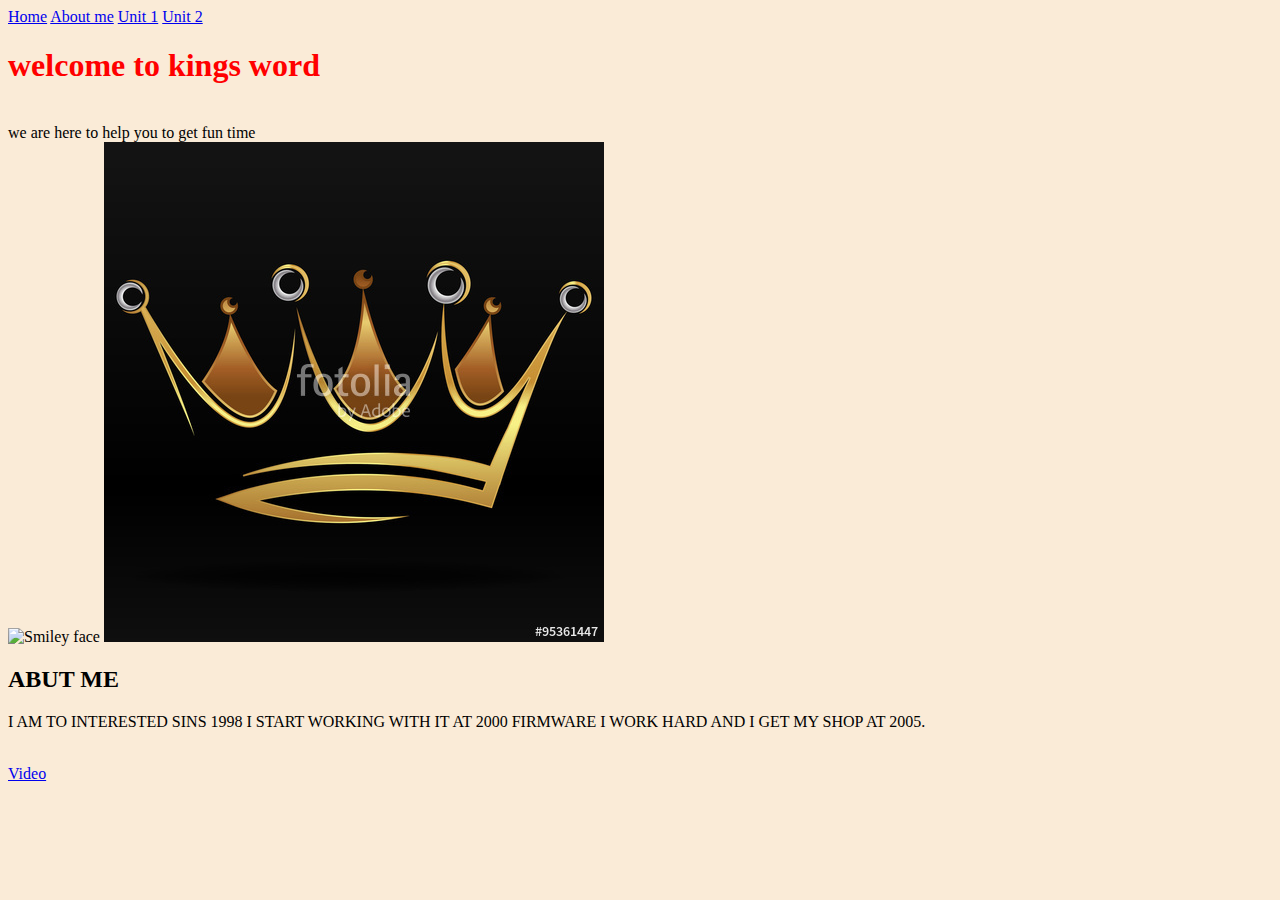
==== index.html @ a16291bf "first commit" ====
<!DOCTYPE html>
<html lang="en">
<head>
    <meta charset="UTF-8">
    <meta name="viewport" content="width=device-width, initial-scale=1.0">
    <meta http-equiv="X-UA-Compatible" content="ie=edge">
    <link rel="stylesheet" type="text/css" href="main.css">
    <title>Document</title>
</head>
<body>
  <a href="index.html">Home</a>  
  <a href= "aboutme.html">About me</a>
  <a href= "unit1.html">Unit 1</a>
  <a href= "unit2.html">Unit 2</a>
</body>
</html>
    
<h1>welcome to kings word</h1>
<br>
      we are here to help you to get fun time 
<br>
<img src="smiley.gif" alt="Smiley face" >

                 <img src="king.jpg">
                 <p>   <h2> ABUT ME</h2>

I AM TO INTERESTED SINS 1998 I START
 WORKING WITH IT AT 2000 FIRMWARE I WORK HARD AND I GET 
  MY SHOP AT 2005. 

                 </p>


<br>
<a href= "https://www.youtube.com/watch?v=uMLQEco892U">Video</a>


<p>

    <div>

    </div>
  
    

</div>








</body>
</html>
---- main.css ----
h1 {
    color: red;
}

* {
    background-color: antiquewhite
    
}
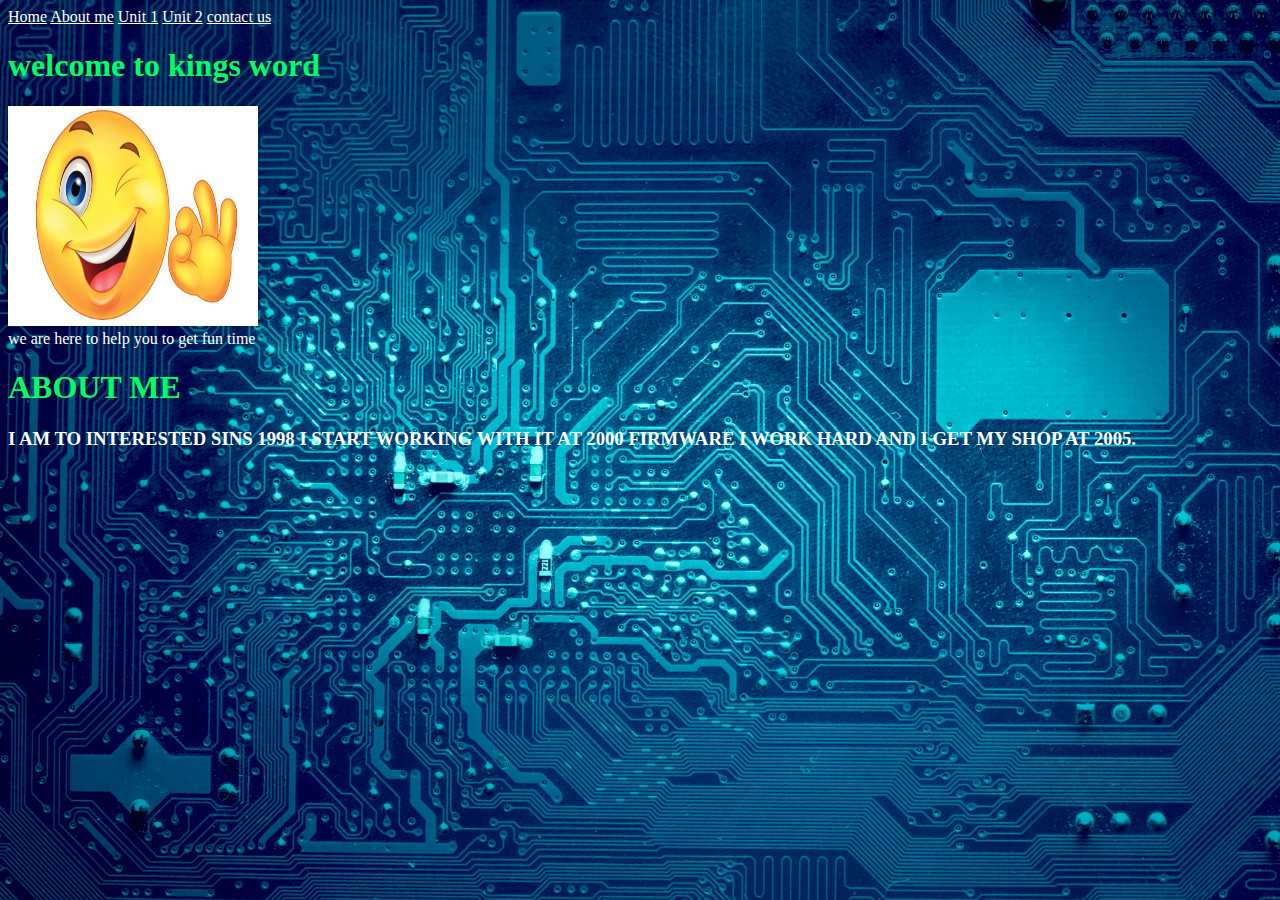
==== commit 082c45e7: "second commit" ====
--- a/index.html
+++ b/index.html
@@ -8,31 +8,39 @@
     <title>Document</title>
 </head>
 <body>
+  <body="backgroundimage Home>
   <a href="index.html">Home</a>  
   <a href= "aboutme.html">About me</a>
   <a href= "unit1.html">Unit 1</a>
   <a href= "unit2.html">Unit 2</a>
+  <a href= "contactus.html">contact us</a>
 </body>
 </html>
     
 <h1>welcome to kings word</h1>
+
+
+ <img src="Smiley-face-emoticon-575.jpg" alt="Smiley face" height="220" width="250" >
+
+
 <br>
+
       we are here to help you to get fun time 
 <br>
-<img src="smiley.gif" alt="Smiley face" >
 
-                 <img src="king.jpg">
-                 <p>   <h2> ABUT ME</h2>
 
-I AM TO INTERESTED SINS 1998 I START
+                 
+                 <p>   <h1> ABOUT ME</h1>
+
+<h3> I AM TO INTERESTED SINS 1998 I START
  WORKING WITH IT AT 2000 FIRMWARE I WORK HARD AND I GET 
-  MY SHOP AT 2005. 
+  MY SHOP AT 2005. </h3>
 
                  </p>
 
 
 <br>
-<a href= "https://www.youtube.com/watch?v=uMLQEco892U">Video</a>
+
 
 
 <p>
--- a/main.css
+++ b/main.css
@@ -1,8 +1,30 @@
 h1 {
-    color: red;
+    color:rgb(0, 255, 98)
+
+    ;
 }
 
 * {
-    background-color: antiquewhite
+    background-image: url(iStock-636447976.jpg);
+    background-color: #cccccc;
+    background-repeat: no-repeat;
+    background-attachment: fixed;
+    background-size: cover;
+    color: white;
     
 }
+
+{ 
+    background-image: url(Comp-Sci.jpg);
+    background-color: #cccccc;
+    background-repeat: no-repeat;
+    background-attachment: fixed;
+    background-size: cover;
+    color: white;
+}
+* h3{
+     color:white;
+     
+
+
+}